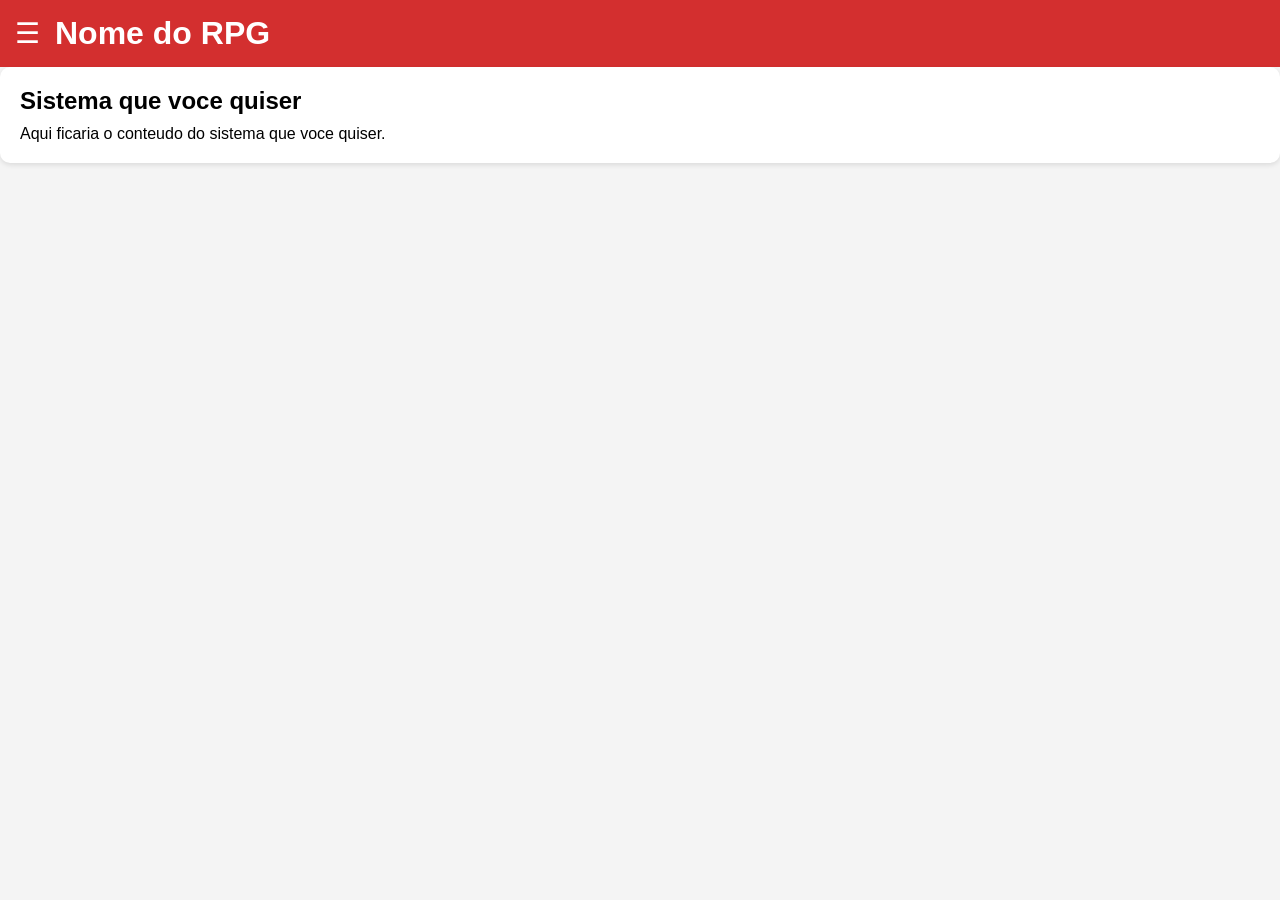
==== Abas/sistemaoxe.html @ 3a48b436 "menu inicial" ====
</html><!DOCTYPE html>
<html lang="en">
<head>
    <meta name="robots" content="noindex, nofollow">
    <meta charset="UTF-8">
    <meta name="viewport" content="width=device-width, initial-scale=1.0">
    <title>Document</title>
    <link rel="stylesheet" href="../style.css">
</head>
<body>
    <div class="sidebar" id="menu">
        <a href="../index.html">Início</a>
        <a href="sistemax.html">sistema x</a>
        <a href="sistemay.html"">sistema y</a>
        <a href="sistemaz.html">sistema z</a>
        <a href="sistemaoxe.html">sistema do que vc quiser</a>
        <a href="sistemar.html">Regras</a>
    </div>
    <header>
        <span class="menu-btn" onclick="abrirMenu()">☰</span>
        <h1>Nome do RPG</h1>
    </header>

    <div class="card">
            <h2>Sistema que voce quiser</h2>

            <p>
                Aqui ficaria o conteudo do sistema que voce quiser.
            </p>
        </div>
    <script src="../script.js"></script>
</body>
</html>
---- style.css ----
* {
    margin: 0;
    padding: 0;
    box-sizing: border-box;
    font-family: Arial, sans-serif;
}

body {
    background: #f4f4f4;
}

header {
    background: #d32f2f;
    color: white;
    padding: 15px;
    display: flex;
    align-items: center;
}

.menu-btn {
    font-size: 28px;
    cursor: pointer;
    margin-right: 15px;
}

.sidebar {
    position: fixed;
    top: 0;
    left: -250px;
    width: 250px;
    height: 100%;
    background: #222;
    transition: 0.3s;
    padding-top: 60px;
    z-index: 1000;
}

.sidebar.active {
    left: 0;
}

.sidebar a {
    display: block;
    color: white;
    text-decoration: none;
    padding: 15px 20px;
}

.sidebar a:hover {
    background: #444;
}

main {
    padding: 20px;
}

.card {
    background: white;
    padding: 20px;
    border-radius: 10px;
    box-shadow: 0 2px 5px rgba(0, 0, 0, .1);
}

.card h2 {
    margin-bottom: 10px;
}

.overlay {
    position: fixed;
    top: 0;
    left: 0;
    width: 100%;
    height: 100%;
    background: rgba(0, 0, 0, .4);
    display: none;
}

.overlay.active {
    display: block;
}

@media (max-width:768px) {

    header h1 {
        font-size: 20px;
    }

    .sidebar {
        width: 220px;
    }
}
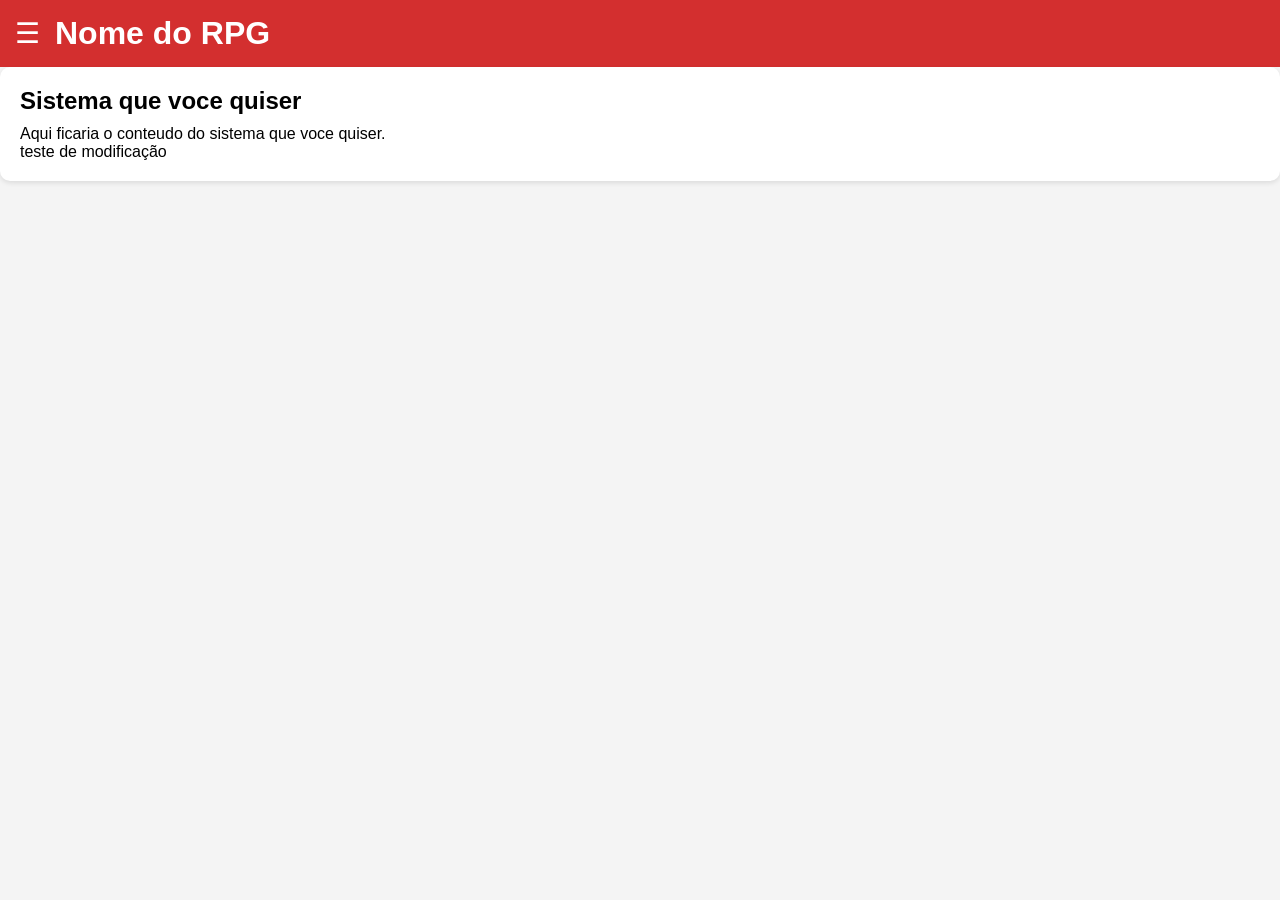
==== commit 389d065f: "teste de modificação" ====
--- a/Abas/sistemaoxe.html
+++ b/Abas/sistemaoxe.html
@@ -1,6 +1,6 @@
 
 </html><!DOCTYPE html>
-<html lang="en">
+<html lang="pt-br">
 <head>
     <meta name="robots" content="noindex, nofollow">
     <meta charset="UTF-8">
@@ -10,7 +10,7 @@
 </head>
 <body>
     <div class="sidebar" id="menu">
-        <a href="../index.html">Início</a>
+        <a href="../index.html">Inicio</a>
         <a href="sistemax.html">sistema x</a>
         <a href="sistemay.html"">sistema y</a>
         <a href="sistemaz.html">sistema z</a>
@@ -28,6 +28,7 @@
             <p>
                 Aqui ficaria o conteudo do sistema que voce quiser.
             </p>
+            <p>teste de modificação</p>
         </div>
     <script src="../script.js"></script>
 </body>
